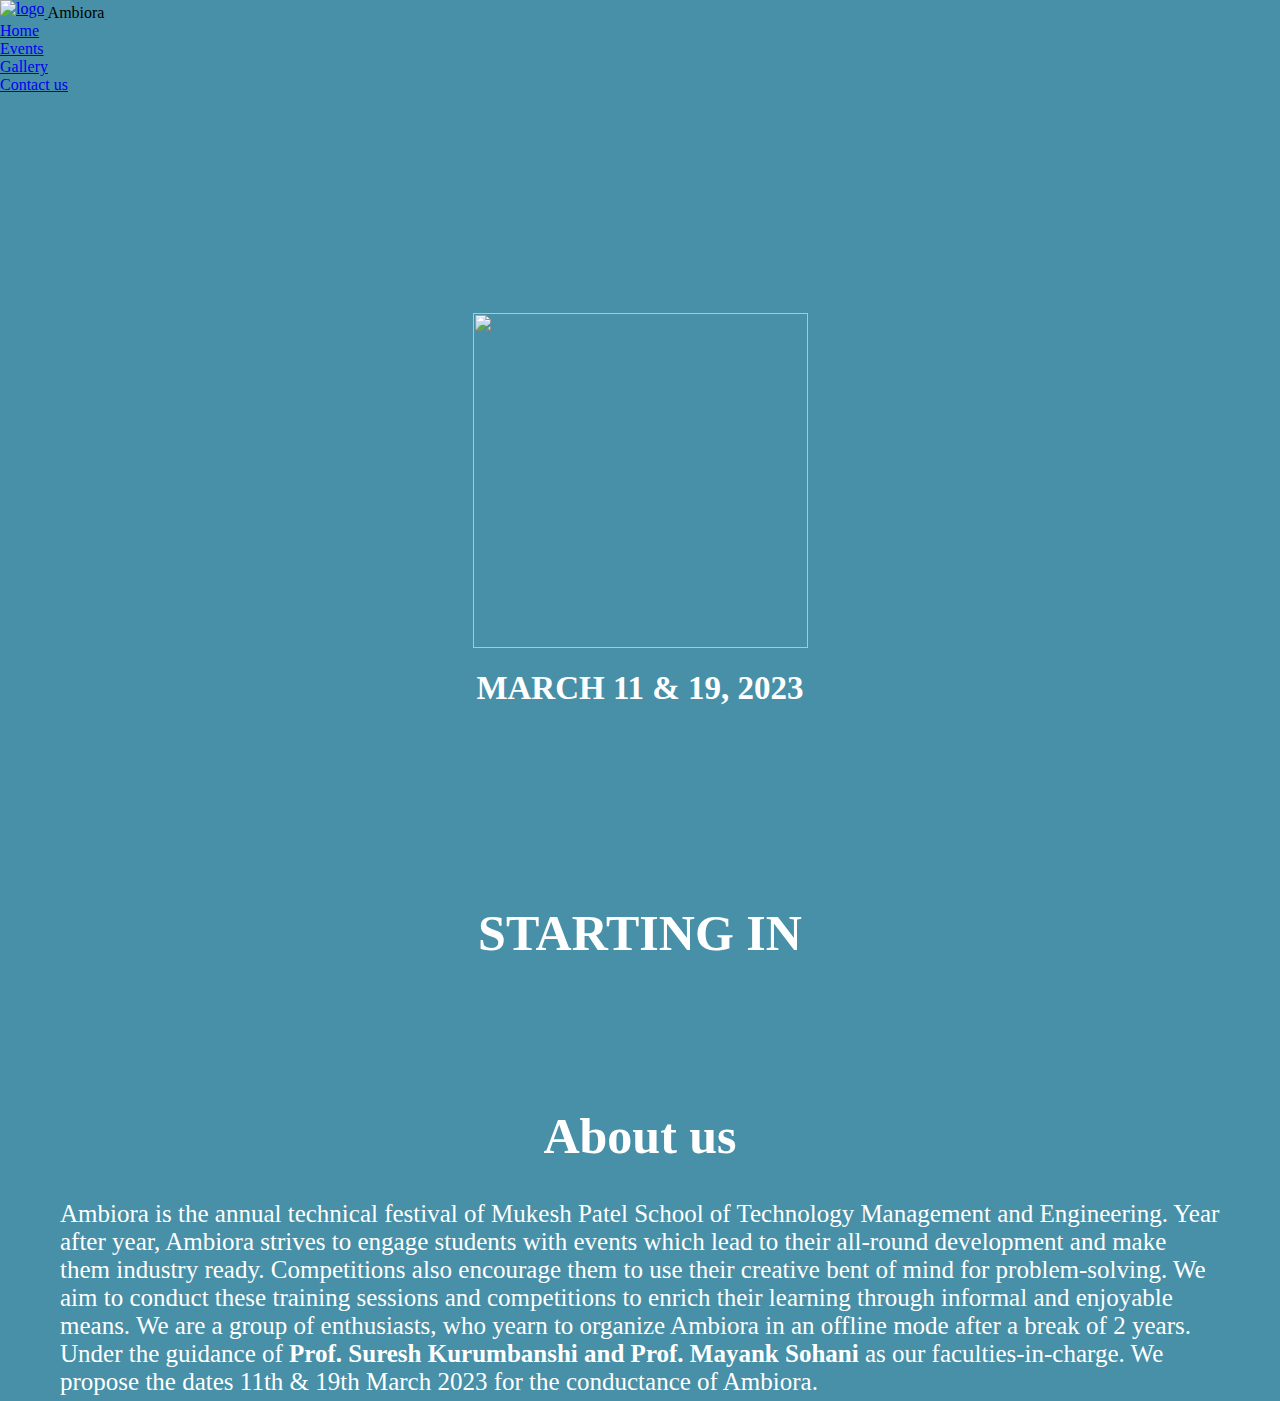
==== index.html @ df939049 "aboutus" ====
<!DOCTYPE html>
<html lang="en">
<head>
    <meta charset="UTF-8">
    <meta http-equiv="X-UA-Compatible" content="IE=edge">
    <meta name="viewport" content="width=device-width, initial-scale=1.0">
    <title>Ambiora'23</title>
    <link rel="icon" href="./images/ambiora.png" type="image/icon type">
    <link rel="stylesheet" href="./css/index.css">
    <link rel="stylesheet" href="./css/nav.css">
    <link href="https://fonts.googleapis.com/css2?family=Poppins&display=swap" rel="stylesheet">   
    <link href="//db.onlinewebfonts.com/c/50cd2aad9c8f35800bb6beac3ad42f16?family=Azonix" rel="stylesheet" type="text/css"/>

                             
</head>
<body>
    <nav>
        <div class="left">
            <a href="./index.html">
            <img src="./images/ambiora.png" alt="logo">
            <a class="lefttxt">Ambiora</a>
            </a>
        </div>
        <ul class="links">
            <li><a href="./index.html">Home</a></li>
            <li><a href="./events.html">Events</a></li>
            <!-- <li><a href="./sponsors.html">Sponsors</a></li> -->
            <li><a href="./gallery.html">Gallery</a></li>
            <li><a href="./contact.html">Contact us</a></li>
        </ul>
    </nav>
    <div id="animation">
    <div id="home">
        <img src="./images/ambiora.png">
        <p>MARCH 11 & 19, 2023</p>
    </div>

    <div>
        <h2>STARTING IN</h2>
        <div class="timer">
            <script class="a0cf371a228a7d21d860ec43331efbfc" src="https://w.promofeatures.com/js/timer/a0cf371a228a7d21d860ec43331efbfc.js?v=1674240658" ></script>
        </div>
    </div>


<div class="about">
    <h2>About us</h2>
    <p class="abt">Ambiora is the annual technical festival of Mukesh Patel School of Technology Management and Engineering.
    Year after year, Ambiora strives to engage students with events which lead to their all-round development and make them industry ready. 
    Competitions also encourage them to use their creative bent of mind for problem-solving. 
    We aim to conduct these training sessions and competitions to enrich their learning through informal and enjoyable means.
    We are a group of enthusiasts, who yearn to organize Ambiora in an offline mode after a break of 2 years. 
    Under the guidance of <b>Prof. Suresh Kurumbanshi and Prof.
    Mayank Sohani </b>as our faculties-in-charge. 
    We propose the dates 11th & 19th March 2023 for the conductance of Ambiora.</p>
</div>
</div>
    <script src="https://cdnjs.cloudflare.com/ajax/libs/three.js/r134/three.min.js"></script>
    <script src="https://cdn.jsdelivr.net/npm/vanta@latest/dist/vanta.net.min.js"></script>
    <script>
        VANTA.NET({
        el: "#animation",
        mouseControls: true,
        touchControls: true,
        gyroControls: false,
        minHeight: 200.00,
        minWidth: 200.00,
        scale: 1.00,
        scaleMobile: 1.00,
        color: 0x4790a7,
        backgroundColor: 0x1c0a1d,
        maxDistance: 16.00
        })
    </script>

    <script src="nav.js"></script>
    <script type="module" src="https://unpkg.com/ionicons@5.5.2/dist/ionicons/ionicons.esm.js"></script>
    <script nomodule src="https://unpkg.com/ionicons@5.5.2/dist/ionicons/ionicons.js"></script>
</body>
</html>
---- css/index.css ----
/* @import url(//db.onlinewebfonts.com/c/50cd2aad9c8f35800bb6beac3ad42f16?family=Azonix); */
@font-face {
    font-family: Azonix;
    src: url(../fonts/Azonix.otf);
}

*{
    padding: 0px;
    margin: 0px;
    overflow-x: hidden;
}
body{
    background-color: #4790a7;
}
.menu{
    cursor: pointer;
    color: white;
    height: 33px;
    position: relative;
    width: 42px;
    top: 9px;
}

#home{
    height: 90vh;
    width: 100vw;
    display: flex;
    justify-content: center;
    align-items: center;
    flex-direction: column;
    background-repeat: no-repeat;
    background-position: center;
    background-size: cover;
}
#home p{
  color: white;
  font-size: 33px;
  font-weight: bold;
  position: relative;
  top: 22px;
  /* font-family: 'copperplate', sans-serif;                                              */
  font-family: 'Azonix';
  text-align: center;
}
#home img{
    width: 335px;
    height: 335px;
}

/* Countdown  */


h2 {
    text-align: center;
    font-family: 'Azonix';
    font-size: 50px;
    color: #fff;
    padding-bottom: 25px;
}

.timer {
padding-top: 20px;
padding-bottom: 100px;
text-align: center;
}

@media screen and (max-width:575px){
    h2{
        font-size: 33px;
    }
    .about p{
        padding: 0px 30px;
        font-size: 15px;
    }
}
      
/* About Us */
.abt{
    padding-left: 60px;
    padding-right: 60px;
    padding-top: 10px;
    padding-bottom: 5px;
    font-size: 25px;
    color: #fff;
}
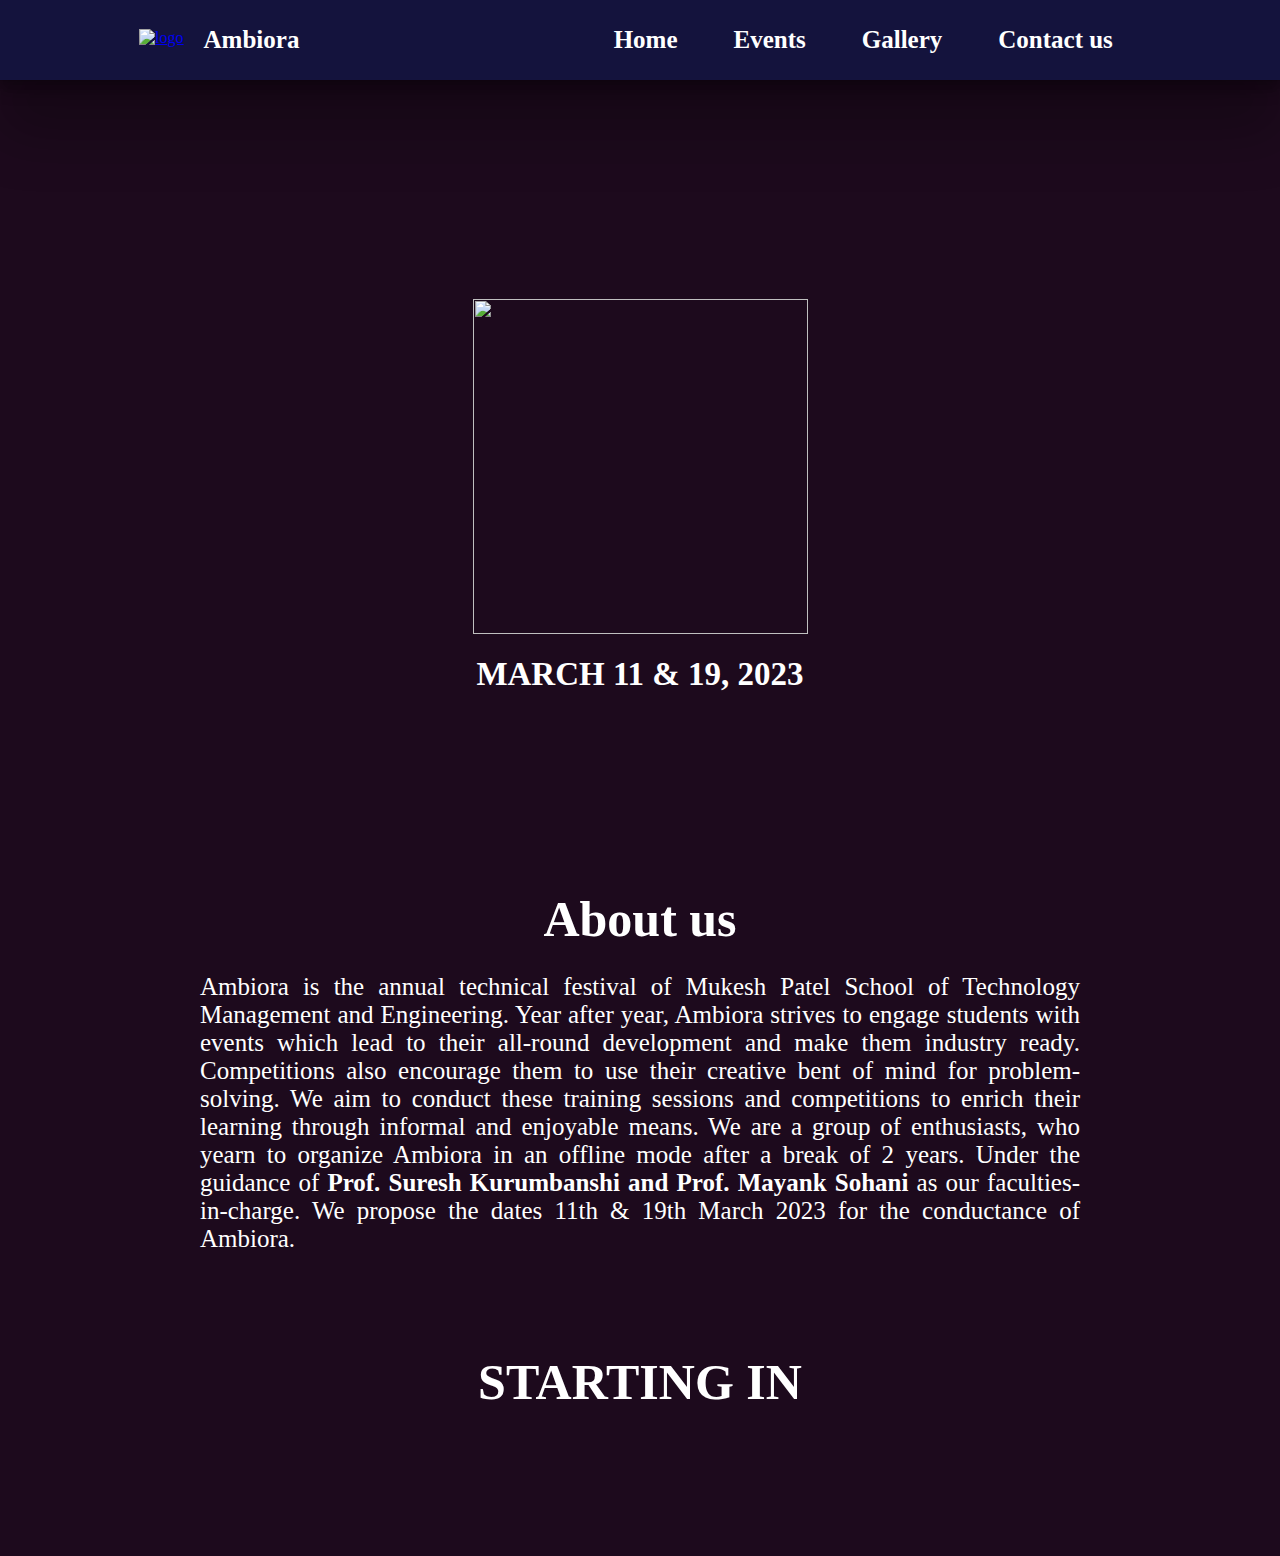
==== commit 68fe5a76: "." ====
--- a/index.html
+++ b/index.html
@@ -35,14 +35,6 @@
         <p>MARCH 11 & 19, 2023</p>
     </div>
 
-    <div>
-        <h2>STARTING IN</h2>
-        <div class="timer">
-            <script class="a0cf371a228a7d21d860ec43331efbfc" src="https://w.promofeatures.com/js/timer/a0cf371a228a7d21d860ec43331efbfc.js?v=1674240658" ></script>
-        </div>
-    </div>
-
-
 <div class="about">
     <h2>About us</h2>
     <p class="abt">Ambiora is the annual technical festival of Mukesh Patel School of Technology Management and Engineering.
@@ -53,6 +45,12 @@
     Under the guidance of <b>Prof. Suresh Kurumbanshi and Prof.
     Mayank Sohani </b>as our faculties-in-charge. 
     We propose the dates 11th & 19th March 2023 for the conductance of Ambiora.</p>
+</div>
+<div>
+    <h2>STARTING IN</h2>
+    <div class="timer">
+        <script class="a0cf371a228a7d21d860ec43331efbfc" src="https://w.promofeatures.com/js/timer/a0cf371a228a7d21d860ec43331efbfc.js?v=1674240658" ></script>
+    </div>
 </div>
 </div>
     <script src="https://cdnjs.cloudflare.com/ajax/libs/three.js/r134/three.min.js"></script>
--- a/css/index.css
+++ b/css/index.css
@@ -10,7 +10,7 @@
     overflow-x: hidden;
 }
 body{
-    background-color: #4790a7;
+    background-color: rgb(29, 10, 29);
 }
 .menu{
     cursor: pointer;
@@ -76,10 +76,11 @@
       
 /* About Us */
 .abt{
-    padding-left: 60px;
-    padding-right: 60px;
-    padding-top: 10px;
-    padding-bottom: 5px;
+    padding-left: 200px;
+    padding-right: 200px;
+    /* padding-top: 5px; */
+    padding-bottom: 100px;
     font-size: 25px;
+    text-align: justify;
     color: #fff;
 }--- a/css/nav.css
+++ b/css/nav.css
@@ -0,0 +1,91 @@
+/* @import url(//db.onlinewebfonts.com/c/50cd2aad9c8f35800bb6beac3ad42f16?family=Azonix); */
+@font-face {
+    font-family: Azonix;
+    src: url(../fonts/Azonix.otf);
+}
+
+nav{
+    display: flex;
+    justify-content: space-around;
+    align-items: center;
+    height: 80px;
+    /* background-image: url('/images/topbar.png'); */
+    background-color: rgb(20, 19, 61);
+    box-shadow: rgba(0, 0, 0, 0.25) 0px 54px 55px, rgba(0, 0, 0, 0.12) 0px -12px 30px, rgba(0, 0, 0, 0.12) 0px 4px 6px, rgba(0, 0, 0, 0.17) 0px 12px 13px, rgba(0, 0, 0, 0.09) 0px -3px 5px;
+}
+.left{
+    display: flex;
+    align-items: center;
+    cursor: pointer;
+}
+nav .left img{
+    width: 60px;
+    height: 60px;
+    cursor: pointer;
+}
+nav .links{
+    display: flex;
+    align-items: center;
+}
+nav .links li{
+    list-style: none;
+    padding: 22px 20px;
+    font-family: 'copperplate', sans-serif;
+}
+nav .links li a, nav .left .lefttxt{
+    color: white;
+    text-decoration: none;
+    padding: 8px;
+    font-weight: bold;
+    font-size: 25px;
+    /* font-family: 'copperplate', sans-serif; */
+    font-family: 'Azonix';                      
+}
+nav .left .lefttxt{ 
+    padding-left: 20px;
+}
+nav .links li a:hover{
+    /* text-decoration: underline; */
+    color: black;
+}
+
+@media screen and (max-width:969px){
+    nav .links li a{
+        padding: 0px;
+        font-size: 15px;            
+    }
+    nav .left img{
+        width: 35px;
+        height: 35px;
+    }
+}
+
+@media screen and (max-width:537px){
+    nav .links li a{
+        padding: 0px;
+        font-size: 9px;            
+    }
+    nav .links li{
+        padding: 17px 10px;
+    }
+    nav .left img{
+        width: 30px;
+        height: 30px;
+    }
+    nav .left .lefttxt{
+        display: none;
+    }
+}
+
+@media screen and (max-width:310px){
+    nav .links li a{
+        padding: 0px;
+        font-size: 7px;            
+    }
+    nav .links li{
+        padding: 22px 4px;
+    }
+    nav .left .lefttxt{
+        display: none;
+    }
+}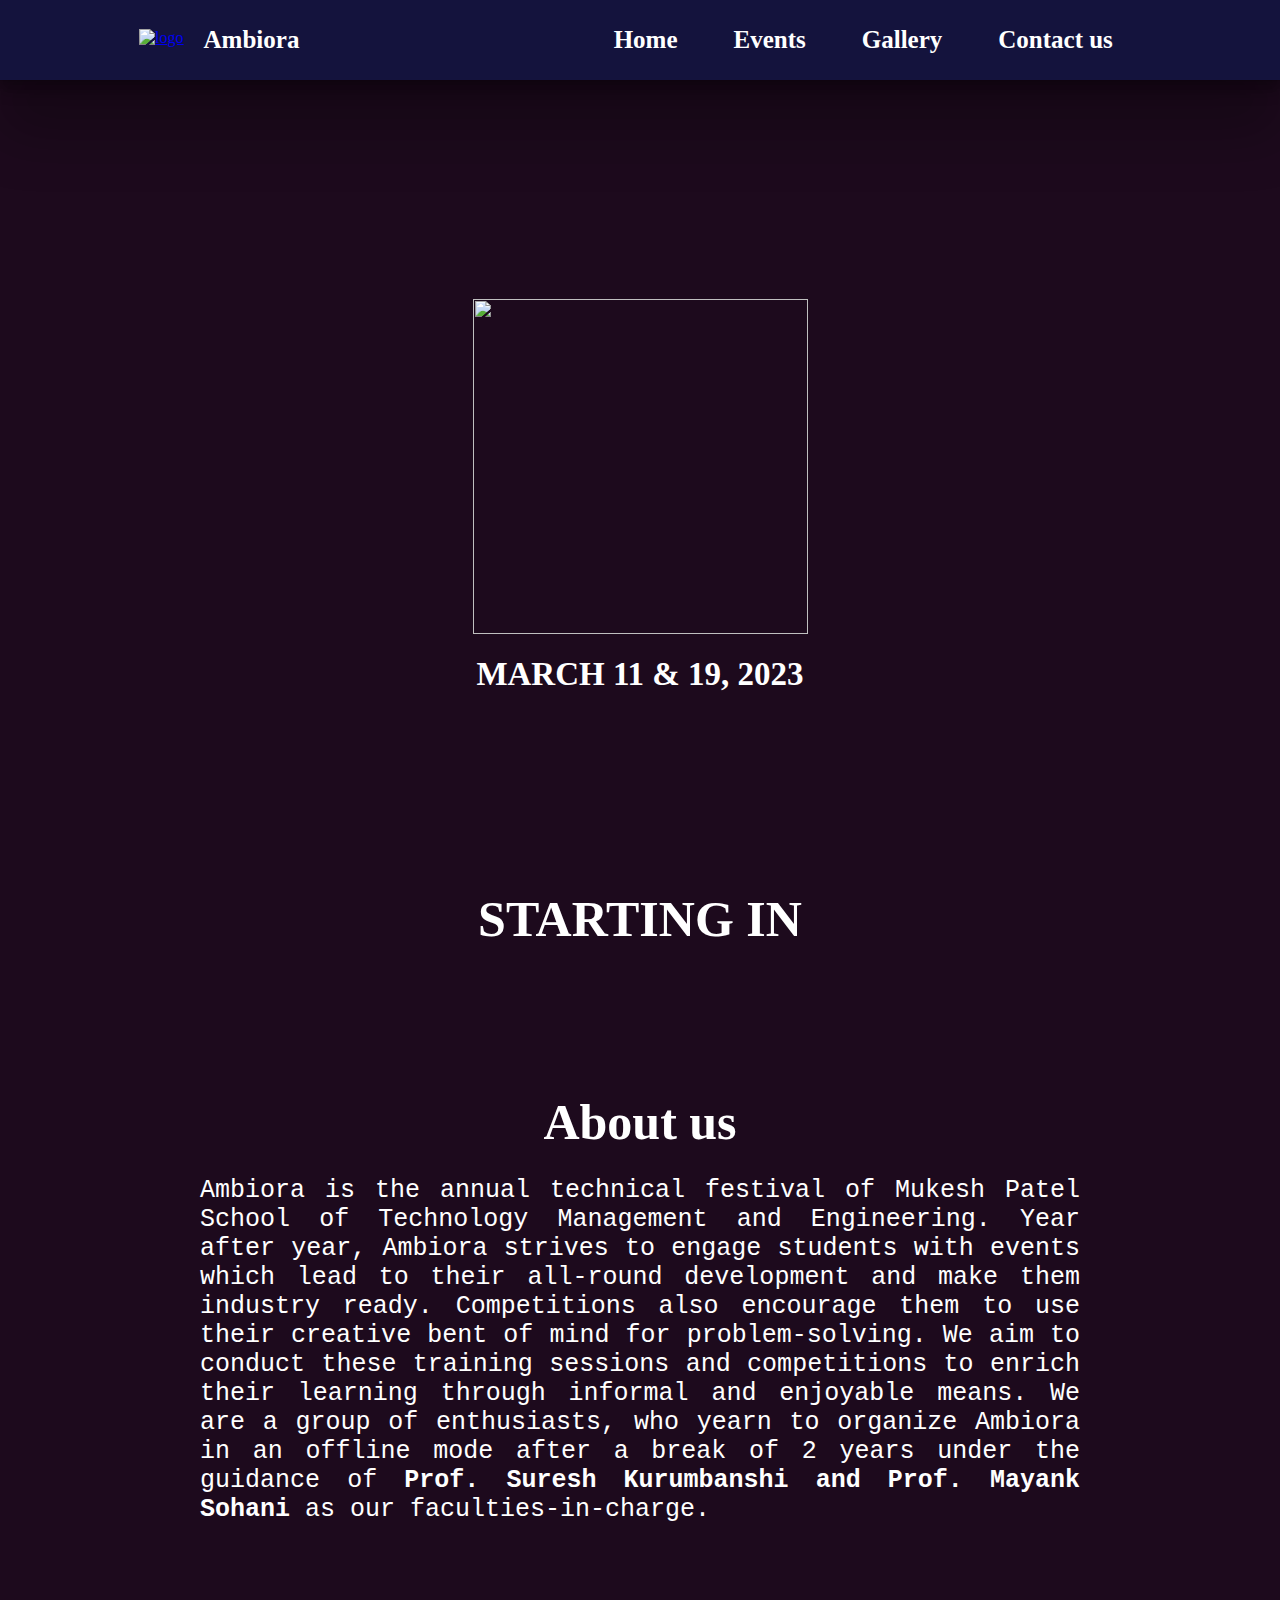
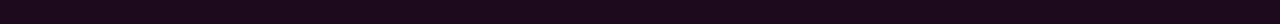
==== commit bcca11ac: "." ====
--- a/index.html
+++ b/index.html
@@ -35,22 +35,20 @@
         <p>MARCH 11 & 19, 2023</p>
     </div>
 
+<div>
+    <h2>STARTING IN</h2>
+    <div class="timer">
+        <script class="a0cf371a228a7d21d860ec43331efbfc" src="https://w.promofeatures.com/js/timer/a0cf371a228a7d21d860ec43331efbfc.js?v=1674240658" ></script>
+    </div>
+</div>
 <div class="about">
     <h2>About us</h2>
     <p class="abt">Ambiora is the annual technical festival of Mukesh Patel School of Technology Management and Engineering.
     Year after year, Ambiora strives to engage students with events which lead to their all-round development and make them industry ready. 
     Competitions also encourage them to use their creative bent of mind for problem-solving. 
     We aim to conduct these training sessions and competitions to enrich their learning through informal and enjoyable means.
-    We are a group of enthusiasts, who yearn to organize Ambiora in an offline mode after a break of 2 years. 
-    Under the guidance of <b>Prof. Suresh Kurumbanshi and Prof.
-    Mayank Sohani </b>as our faculties-in-charge. 
-    We propose the dates 11th & 19th March 2023 for the conductance of Ambiora.</p>
-</div>
-<div>
-    <h2>STARTING IN</h2>
-    <div class="timer">
-        <script class="a0cf371a228a7d21d860ec43331efbfc" src="https://w.promofeatures.com/js/timer/a0cf371a228a7d21d860ec43331efbfc.js?v=1674240658" ></script>
-    </div>
+    We are a group of enthusiasts, who yearn to organize Ambiora in an offline mode after a break of 2 years under the guidance of <b>Prof. Suresh Kurumbanshi and Prof.
+    Mayank Sohani </b>as our faculties-in-charge. </p>
 </div>
 </div>
     <script src="https://cdnjs.cloudflare.com/ajax/libs/three.js/r134/three.min.js"></script>
--- a/css/index.css
+++ b/css/index.css
@@ -83,4 +83,5 @@
     font-size: 25px;
     text-align: justify;
     color: #fff;
+    font-family: monospace;
 }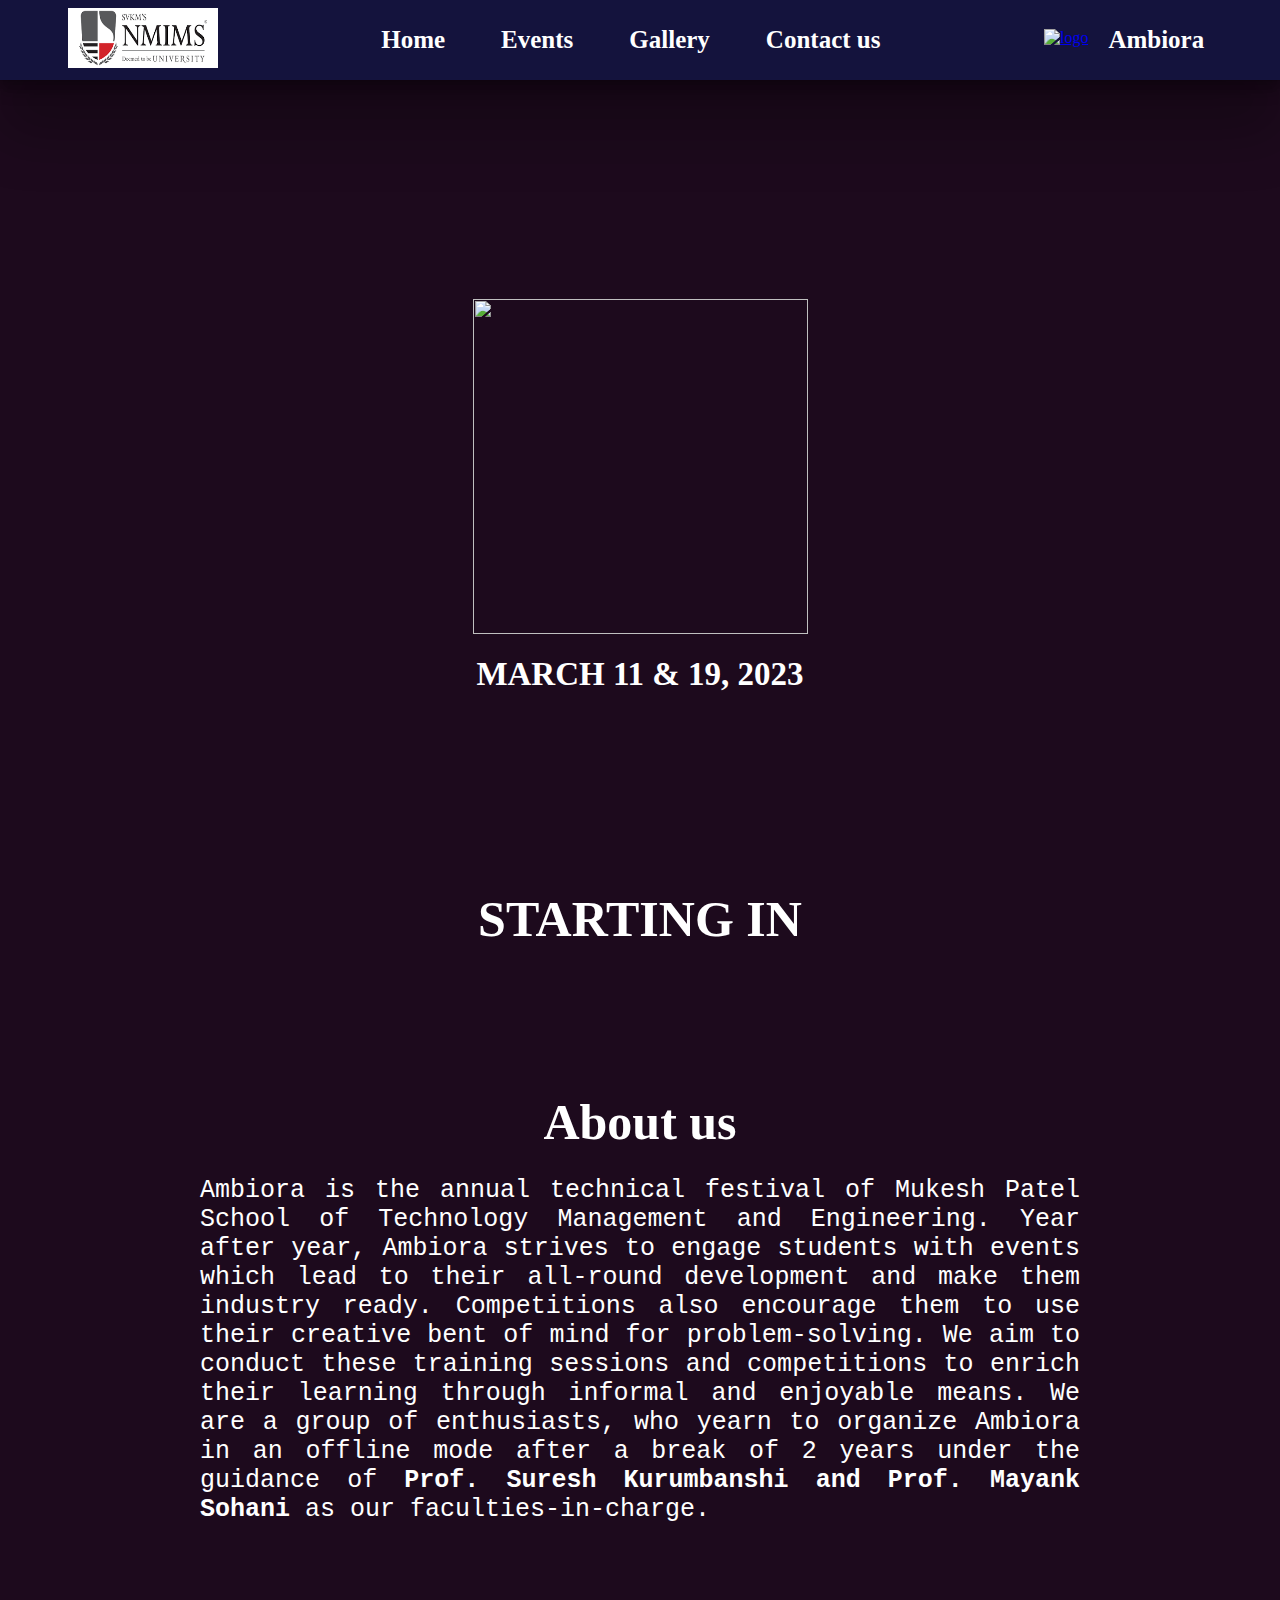
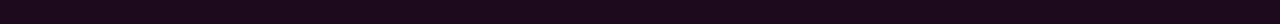
==== commit e01a93e3: "." ====
--- a/index.html
+++ b/index.html
@@ -14,11 +14,13 @@
                              
 </head>
 <body>
+    
     <nav>
         <div class="left">
             <a href="./index.html">
-            <img src="./images/ambiora.png" alt="logo">
-            <a class="lefttxt">Ambiora</a>
+                <img src="./images/nmims.png" alt="nmlogo">
+            <!-- <img src="./images/ambiora.png" alt="logo"> -->
+            <!-- <a class="lefttxt">Ambiora</a> -->
             </a>
         </div>
         <ul class="links">
@@ -28,8 +30,17 @@
             <li><a href="./gallery.html">Gallery</a></li>
             <li><a href="./contact.html">Contact us</a></li>
         </ul>
+        <div class="right">
+            <a href="./index.html">
+                <!-- <img src="./images/nmims.png" alt="nmlogo"> -->
+            <img src="./images/ambiora.png" alt="logo">
+            <a class="lefttxt">Ambiora</a>
+            </a>
+        </div>
     </nav>
+
     <div id="animation">
+        
     <div id="home">
         <img src="./images/ambiora.png">
         <p>MARCH 11 & 19, 2023</p>
@@ -69,7 +80,7 @@
         })
     </script>
 
-    <script src="nav.js"></script>
+    <script src="./js/nav.js"></script>
     <script type="module" src="https://unpkg.com/ionicons@5.5.2/dist/ionicons/ionicons.esm.js"></script>
     <script nomodule src="https://unpkg.com/ionicons@5.5.2/dist/ionicons/ionicons.js"></script>
 </body>
--- a/css/nav.css
+++ b/css/nav.css
@@ -9,7 +9,16 @@
     justify-content: space-around;
     align-items: center;
     height: 80px;
+    width: 100%;
+    /* position: sticky;
+    top: -20;
+    overflow: hidden; */
     /* background-image: url('/images/topbar.png'); */
+    /* position: -webkit-sticky; */
+    /* position: static; */
+    /* width: 100%; */
+    /* top: 0; */
+    /* overflow: hidden; */
     background-color: rgb(20, 19, 61);
     box-shadow: rgba(0, 0, 0, 0.25) 0px 54px 55px, rgba(0, 0, 0, 0.12) 0px -12px 30px, rgba(0, 0, 0, 0.12) 0px 4px 6px, rgba(0, 0, 0, 0.17) 0px 12px 13px, rgba(0, 0, 0, 0.09) 0px -3px 5px;
 }
@@ -18,8 +27,18 @@
     align-items: center;
     cursor: pointer;
 }
+.right{
+    display: flex;
+    align-items: center;
+    cursor: pointer;
+}
+nav .right img{
+    width: 60px;
+    height: 60px;
+    cursor: pointer;
+}
 nav .left img{
-    width: 60px;
+    width: 150px;
     height: 60px;
     cursor: pointer;
 }
@@ -32,7 +51,7 @@
     padding: 22px 20px;
     font-family: 'copperplate', sans-serif;
 }
-nav .links li a, nav .left .lefttxt{
+nav .links li a, nav .right .lefttxt{
     color: white;
     text-decoration: none;
     padding: 8px;
@@ -41,12 +60,12 @@
     /* font-family: 'copperplate', sans-serif; */
     font-family: 'Azonix';                      
 }
-nav .left .lefttxt{ 
+nav .right .lefttxt{ 
     padding-left: 20px;
 }
 nav .links li a:hover{
     /* text-decoration: underline; */
-    color: black;
+    color: lightblue;
 }
 
 @media screen and (max-width:969px){
@@ -54,8 +73,12 @@
         padding: 0px;
         font-size: 15px;            
     }
+    nav .right img{
+        width: 35px;
+        height: 35px;
+    }
     nav .left img{
-        width: 35px;
+        width: 80px;
         height: 35px;
     }
 }
@@ -68,11 +91,15 @@
     nav .links li{
         padding: 17px 10px;
     }
+    nav .right img{
+        width: 35px;
+        height: 35px;
+    }
     nav .left img{
-        width: 30px;
-        height: 30px;
+        width: 80px;
+        height: 35px;
     }
-    nav .left .lefttxt{
+    nav .right .lefttxt{
         display: none;
     }
 }
@@ -85,7 +112,7 @@
     nav .links li{
         padding: 22px 4px;
     }
-    nav .left .lefttxt{
+    nav .right .lefttxt{
         display: none;
     }
 }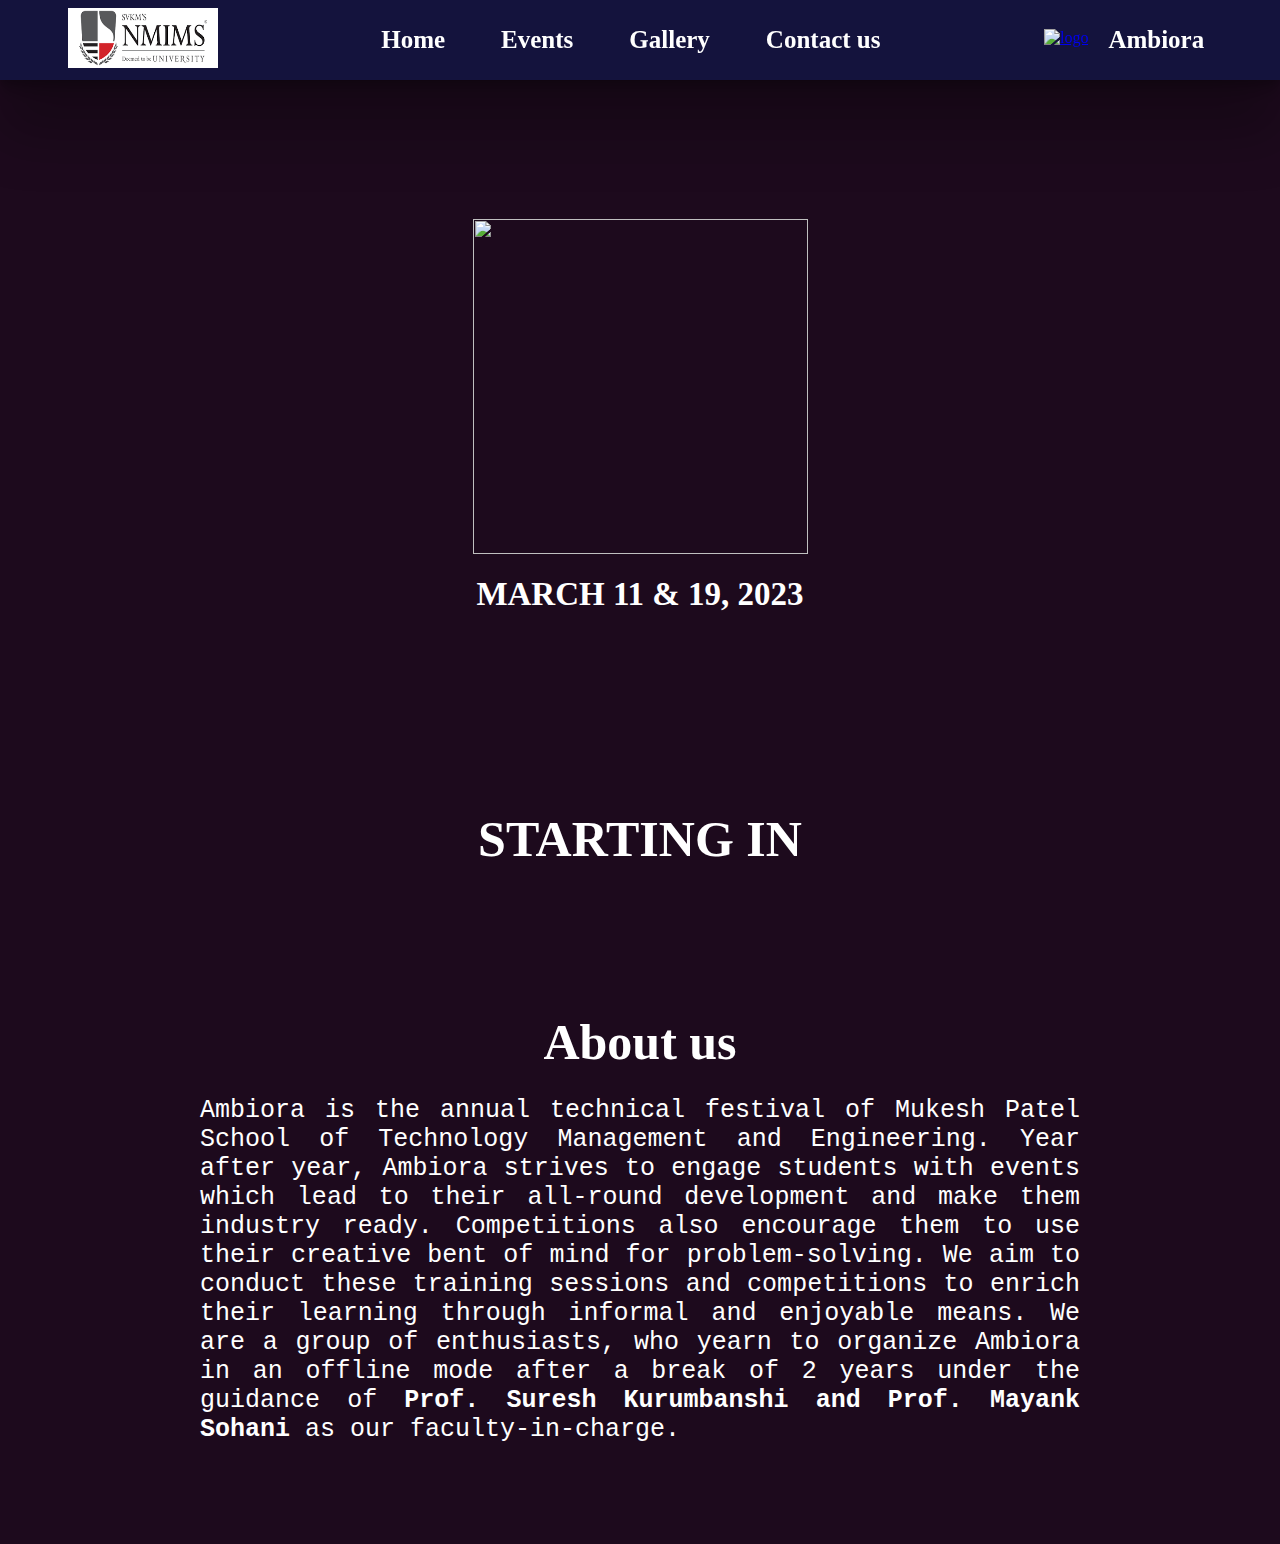
==== commit 3d641e91: "Final Changes Done" ====
--- a/index.html
+++ b/index.html
@@ -59,7 +59,7 @@
     Competitions also encourage them to use their creative bent of mind for problem-solving. 
     We aim to conduct these training sessions and competitions to enrich their learning through informal and enjoyable means.
     We are a group of enthusiasts, who yearn to organize Ambiora in an offline mode after a break of 2 years under the guidance of <b>Prof. Suresh Kurumbanshi and Prof.
-    Mayank Sohani </b>as our faculties-in-charge. </p>
+    Mayank Sohani </b>as our faculty-in-charge. </p>
 </div>
 </div>
     <script src="https://cdnjs.cloudflare.com/ajax/libs/three.js/r134/three.min.js"></script>
--- a/css/nav.css
+++ b/css/nav.css
@@ -17,7 +17,11 @@
     /* position: -webkit-sticky; */
     /* position: static; */
     /* width: 100%; */
-    /* top: 0; */
+    z-index: 10;
+    position: fixed;
+    top: 0;
+    right: 0;
+    left: 0;
     /* overflow: hidden; */
     background-color: rgb(20, 19, 61);
     box-shadow: rgba(0, 0, 0, 0.25) 0px 54px 55px, rgba(0, 0, 0, 0.12) 0px -12px 30px, rgba(0, 0, 0, 0.12) 0px 4px 6px, rgba(0, 0, 0, 0.17) 0px 12px 13px, rgba(0, 0, 0, 0.09) 0px -3px 5px;
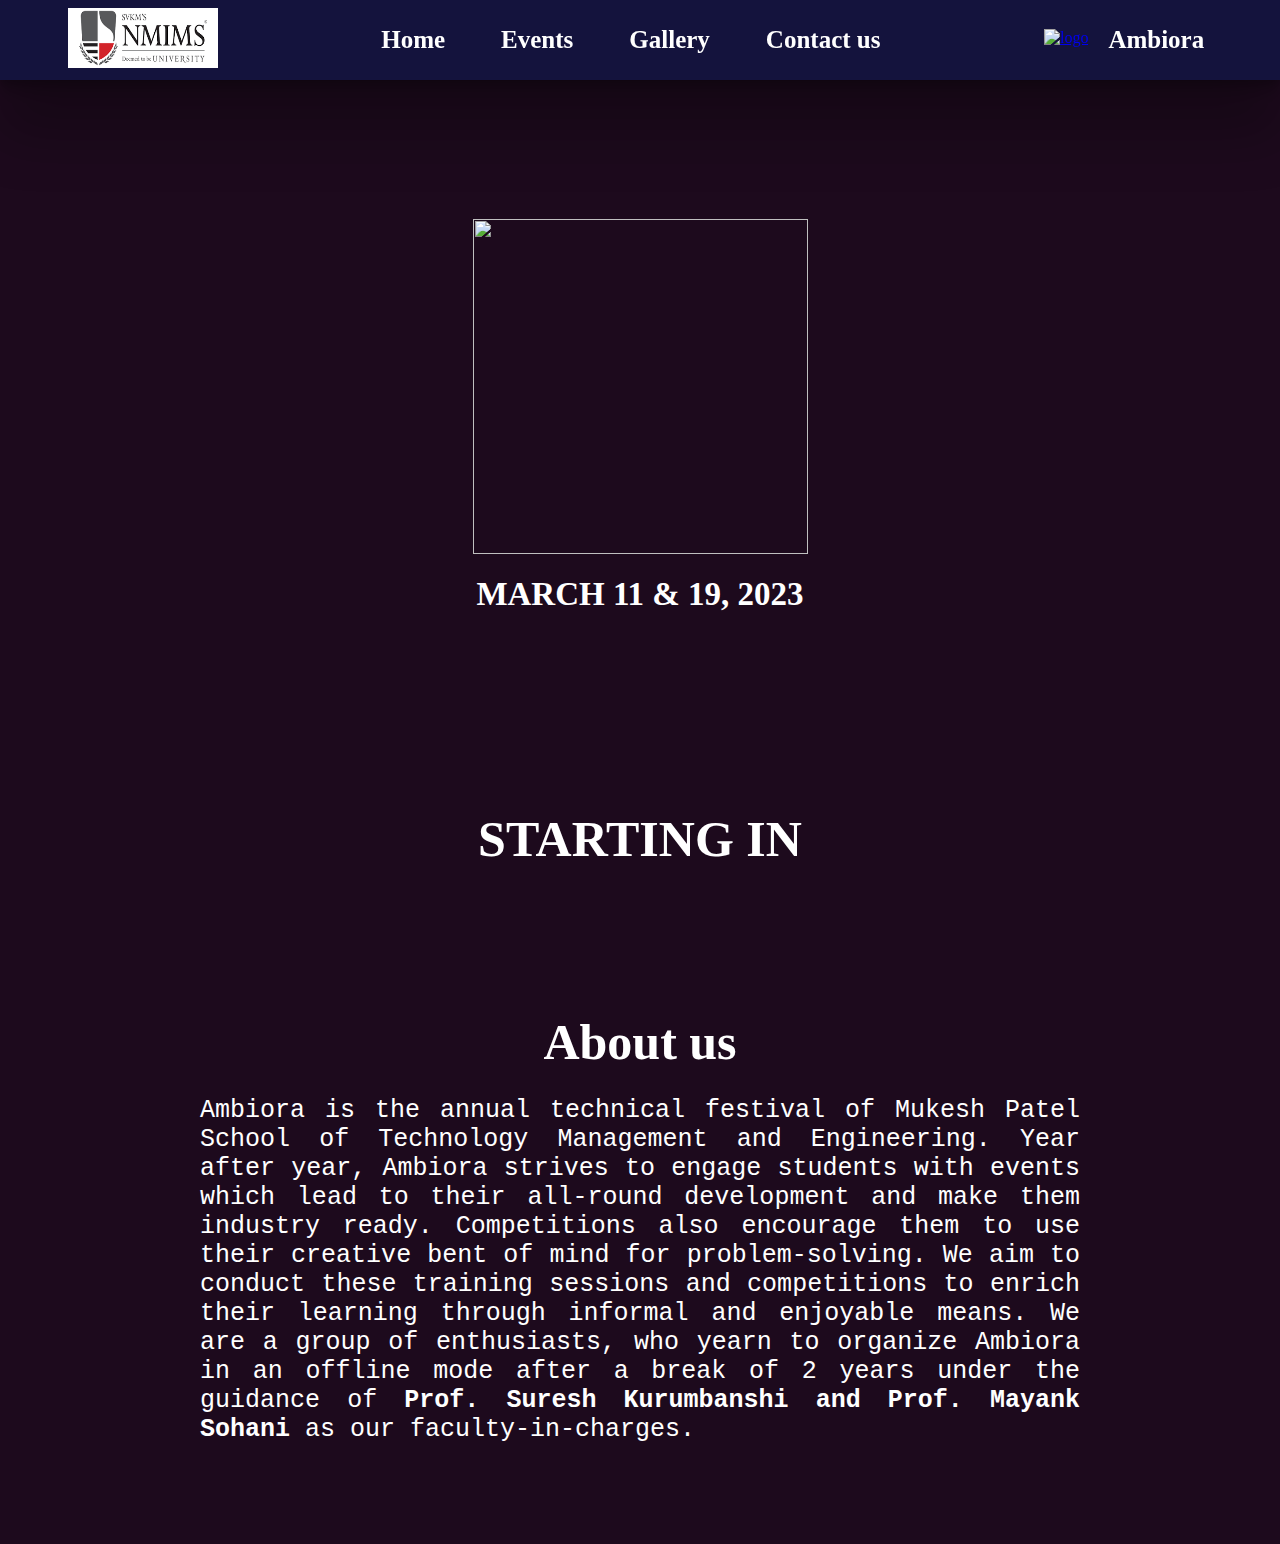
==== commit c152b62a: "s." ====
--- a/index.html
+++ b/index.html
@@ -59,7 +59,7 @@
     Competitions also encourage them to use their creative bent of mind for problem-solving. 
     We aim to conduct these training sessions and competitions to enrich their learning through informal and enjoyable means.
     We are a group of enthusiasts, who yearn to organize Ambiora in an offline mode after a break of 2 years under the guidance of <b>Prof. Suresh Kurumbanshi and Prof.
-    Mayank Sohani </b>as our faculty-in-charge. </p>
+    Mayank Sohani </b>as our faculty-in-charges. </p>
 </div>
 </div>
     <script src="https://cdnjs.cloudflare.com/ajax/libs/three.js/r134/three.min.js"></script>
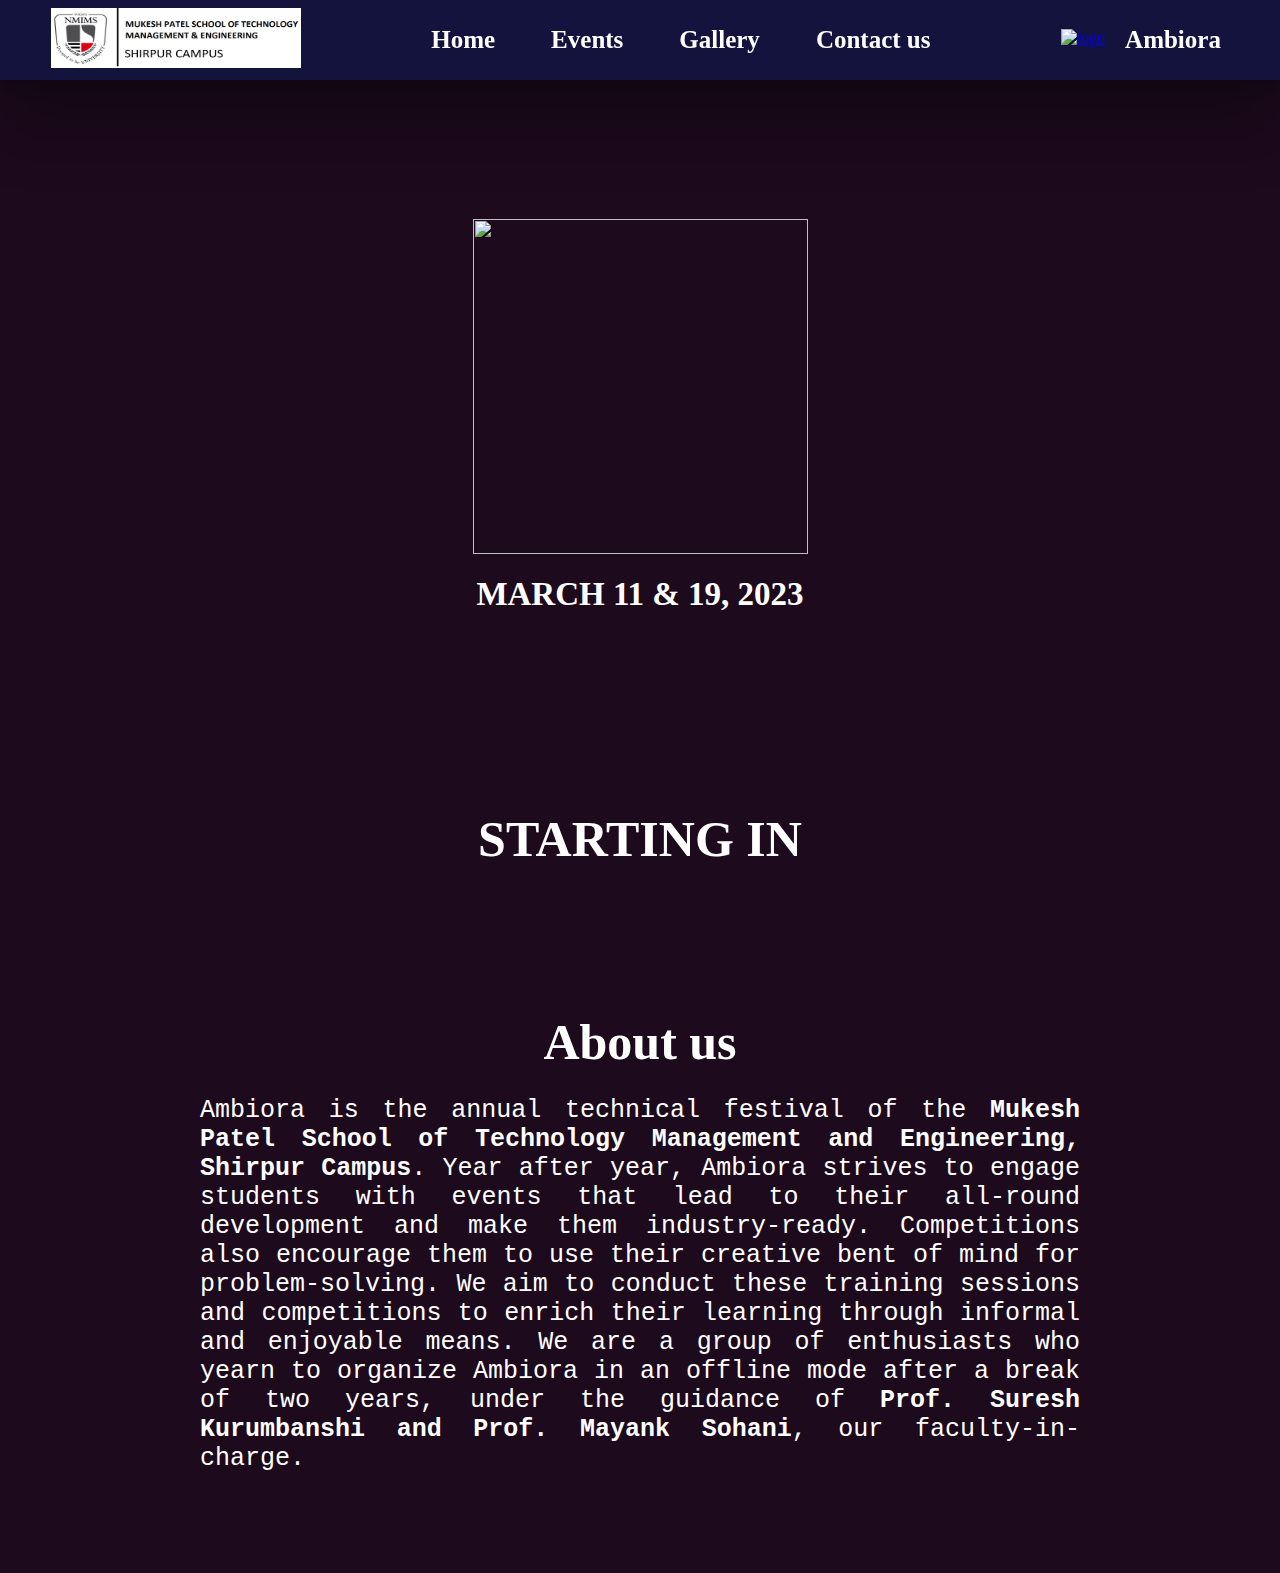
==== commit 1622ddfa: "Logo Change" ====
--- a/index.html
+++ b/index.html
@@ -18,7 +18,7 @@
     <nav>
         <div class="left">
             <a href="./index.html">
-                <img src="./images/nmims.png" alt="nmlogo">
+                <img src="./images/MPSTME LOGO.png" alt="nmlogo">
             <!-- <img src="./images/ambiora.png" alt="logo"> -->
             <!-- <a class="lefttxt">Ambiora</a> -->
             </a>
@@ -54,12 +54,12 @@
 </div>
 <div class="about">
     <h2>About us</h2>
-    <p class="abt">Ambiora is the annual technical festival of Mukesh Patel School of Technology Management and Engineering.
-    Year after year, Ambiora strives to engage students with events which lead to their all-round development and make them industry ready. 
+    <p class="abt">Ambiora is the annual technical festival of the <strong>Mukesh Patel School of Technology Management and Engineering, Shirpur Campus</strong>.
+    Year after year, Ambiora strives to engage students with events that lead to their all-round development and make them industry-ready. 
     Competitions also encourage them to use their creative bent of mind for problem-solving. 
     We aim to conduct these training sessions and competitions to enrich their learning through informal and enjoyable means.
-    We are a group of enthusiasts, who yearn to organize Ambiora in an offline mode after a break of 2 years under the guidance of <b>Prof. Suresh Kurumbanshi and Prof.
-    Mayank Sohani </b>as our faculty-in-charges. </p>
+    We are a group of enthusiasts who yearn to organize Ambiora in an offline mode after a break of two years, under the guidance of <b>Prof. Suresh Kurumbanshi and Prof.
+    Mayank Sohani</b>, our faculty-in-charge. </p>
 </div>
 </div>
     <script src="https://cdnjs.cloudflare.com/ajax/libs/three.js/r134/three.min.js"></script>
--- a/css/nav.css
+++ b/css/nav.css
@@ -42,7 +42,7 @@
     cursor: pointer;
 }
 nav .left img{
-    width: 150px;
+    width: 250px;
     height: 60px;
     cursor: pointer;
 }
